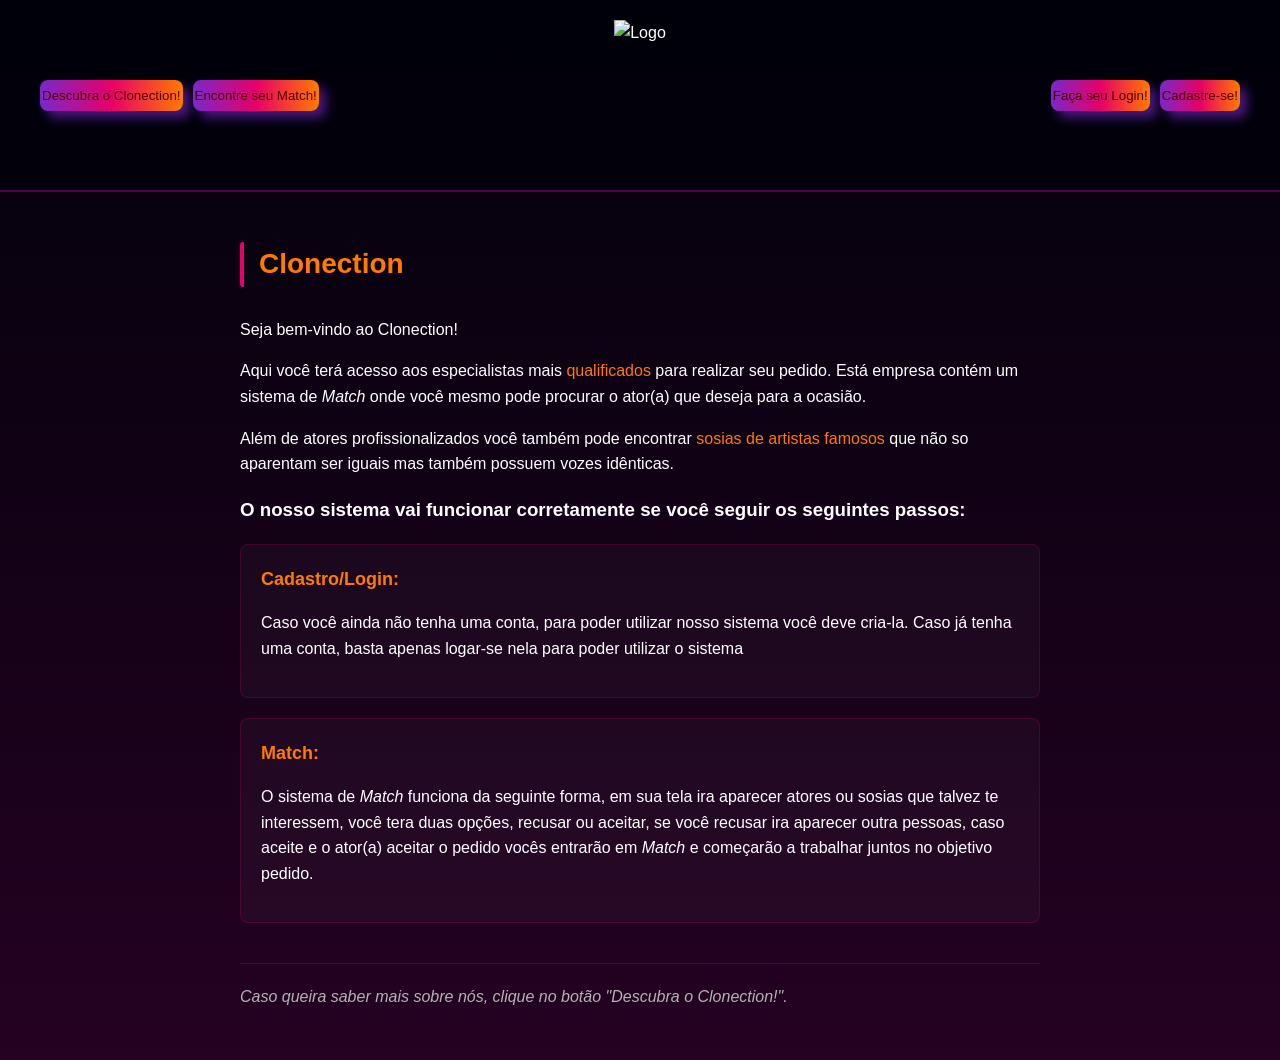
==== index.html @ dae7f5ab "Add files via upload" ====
<!DOCTYPE html>
<html lang="pt-BR">
<head>
    <link rel="stylesheet" href="principal.css">
    <meta charset="UTF-8">
    <meta name="viewport" content="width=device-width, initial-scale=1.0">
    <title>Clonection-Inicio</title>
</head>
<body>
    <header class="topo-pagina">
        <div class="alinhamento">
            <div class="botoes">
                <a href="Descubraclonection.html"><button class="botao">Descubra o Clonection!</button></a>
                <a href="busca.html"><button class="botao">Encontre seu Match!</button></a>
            </div>

                <img src="C:\Users\lgas1\Downloads\WhatsApp Image 2026-06-12 at 19.50.10.jpeg" alt="Logo" class="logo">
        
            <div class="botoes">
                <a href="login.html"><button class="botao">Faça seu Login!</button></a>
                <a href="cadastro.html"><button class="botao">Cadastre-se!</button></a>
            </div>
        </div>  
    </header>

    <div class="introducao">

        <h2 class="intro">Clonection</h2>

        <p>Seja bem-vindo ao Clonection!</p>
        
        <p>Aqui você terá acesso aos especialistas mais <span class="marcar">qualificados</span> para realizar seu pedido. Está empresa contém um sistema de <Em>Match</Em> onde você mesmo pode procurar o ator(a) que deseja para a ocasião.</p>
        
        <p>Além de atores profissionalizados você também pode encontrar <span class="marcar">sosias de artistas famosos</span> que não so aparentam ser iguais mas também possuem vozes idênticas.</p>
        
        <h3>O nosso sistema vai funcionar corretamente se você seguir os seguintes passos:</h3>

        <ul class="lista-passos">
            <li>
                <span class="passos-nome">Cadastro/Login:</span>
                <p>Caso você ainda não tenha uma conta, para poder utilizar nosso sistema você deve cria-la. Caso já tenha uma conta, basta apenas logar-se nela para poder utilizar o sistema</p>
            </li>
            <li>
                <span class="passos-nome">Match:</span>
                <p>O sistema de <em>Match</em> funciona da seguinte forma, em sua tela ira aparecer atores ou sosias que talvez te interessem, você tera duas opções, recusar ou aceitar, se você recusar ira aparecer outra pessoas, caso aceite e o ator(a) aceitar o pedido vocês entrarão em <em>Match</em> e começarão a trabalhar juntos no objetivo pedido.</p>
            </li>
        </ul>

        <p class="frase-final">Caso queira saber mais sobre nós, clique no botão "Descubra o Clonection!".</p>
        
    </div>
    
</body>
</html>
---- principal.css ----
body{
    background: linear-gradient(to bottom, #01010b, #250122);
    color: #ffffff;
    font-family: 'Segoe UI', Tahoma, Geneva, Verdana, sans-serif;
    margin: 0;
    padding: 0;
    line-height: 1.6;
}

.topo-pagina{
    background-color: rgba(1, 1, 11, 0.8);
    border-bottom: 2px solid #4f044c;
    padding: 20px 40px;
}

.logo{
    display: block;
    margin-left: auto;
    margin-right: auto;
    height: 150px;
    width: auto;
    top: 0;
}

.alinhamento{
    display: flex;
    justify-content: space-between;
    width: 100%;
    align-items: center;
}

.botao{
    border-radius: 8px;
    cursor: pointer;
    border: none;
    background: linear-gradient(to left, #ff7b00, #e60067, #7928ca);
    color: rgb(86, 2, 2);
    box-shadow: 7px 7px 11px #7928ca98;
    padding: 8px 2px;
}

.botao:hover{
    border-radius: 8px;
    cursor: pointer;
    border: none;
    background: linear-gradient(to left, #ff7b00, #e60067, #7928ca);
    color: rgb(86, 2, 2);
    box-shadow: 7px 7px 11px #7928ca98;
    padding: 10px 4px;
}

.botoes{
    display: flex;
    gap: 10px;
    flex: 1;
}

.alinhamento .botoes:last-child{
    justify-content: flex-end;
}

.intro{
    font-size: 28px;
    color: #ff7b00;
    margin-bottom: 30px;
    border-left: 4px solid #e60067;
    padding-left: 15px;
    border-radius: 3px;
}

.introducao{
    max-width: 800px;
    margin: 50px auto;
    padding: 0 20px;
}

.marcar{
    color: #ff7b00;
}

.lista-passos{
    list-style: none;
    padding: 0;
}

.lista-passos li{
    background-color: rgba(255, 255, 255, 0.03);
    padding: 20px;
    border-radius: 8px;
    margin-bottom: 20px;
    border: 1px solid rgba(230, 0, 103, 0.2);
}

.passos-nome{
    font-size: 18px;
    font-weight: bold;
    color: #ff7b00;
    display: block;
    margin-bottom: 10px;
}

.frase-final{
    font-style: italic;
    border-top: 1px solid #4f044c;
    padding-top: 20px;
    margin-top: 40px;
    color: #b3b3b3;
}





::-webkit-scrollbar {
    width: 12px;               
}

::-webkit-scrollbar-track {
    background: #01010b;
}


::-webkit-scrollbar-thumb {
    background: #4f044c;       
    border-radius: 6px;      
    border: 2px solid #01010b; 
}


::-webkit-scrollbar-thumb:hover {
    background: #e60067; 
}
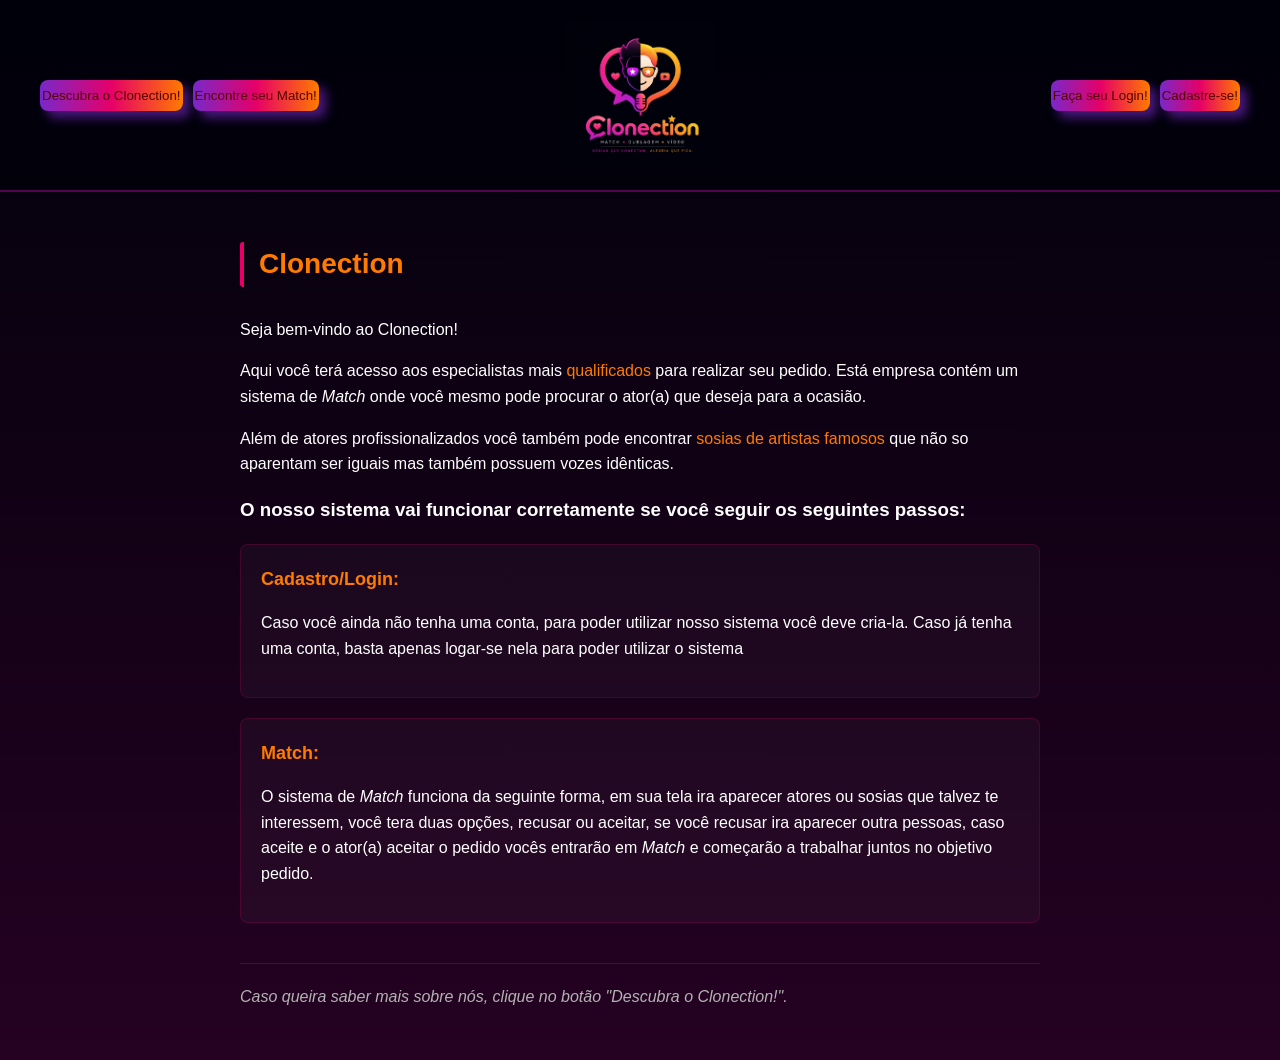
==== commit 3abd7fd6: "Update index.html" ====
--- a/index.html
+++ b/index.html
@@ -14,7 +14,7 @@
                 <a href="busca.html"><button class="botao">Encontre seu Match!</button></a>
             </div>
 
-                <img src="C:\Users\lgas1\Downloads\WhatsApp Image 2026-06-12 at 19.50.10.jpeg" alt="Logo" class="logo">
+                <img src="WhatsApp Image 2026-06-12 at 19.50.10.jpeg" alt="Logo" class="logo">
         
             <div class="botoes">
                 <a href="login.html"><button class="botao">Faça seu Login!</button></a>
@@ -51,4 +51,4 @@
     </div>
     
 </body>
-</html>+</html>
